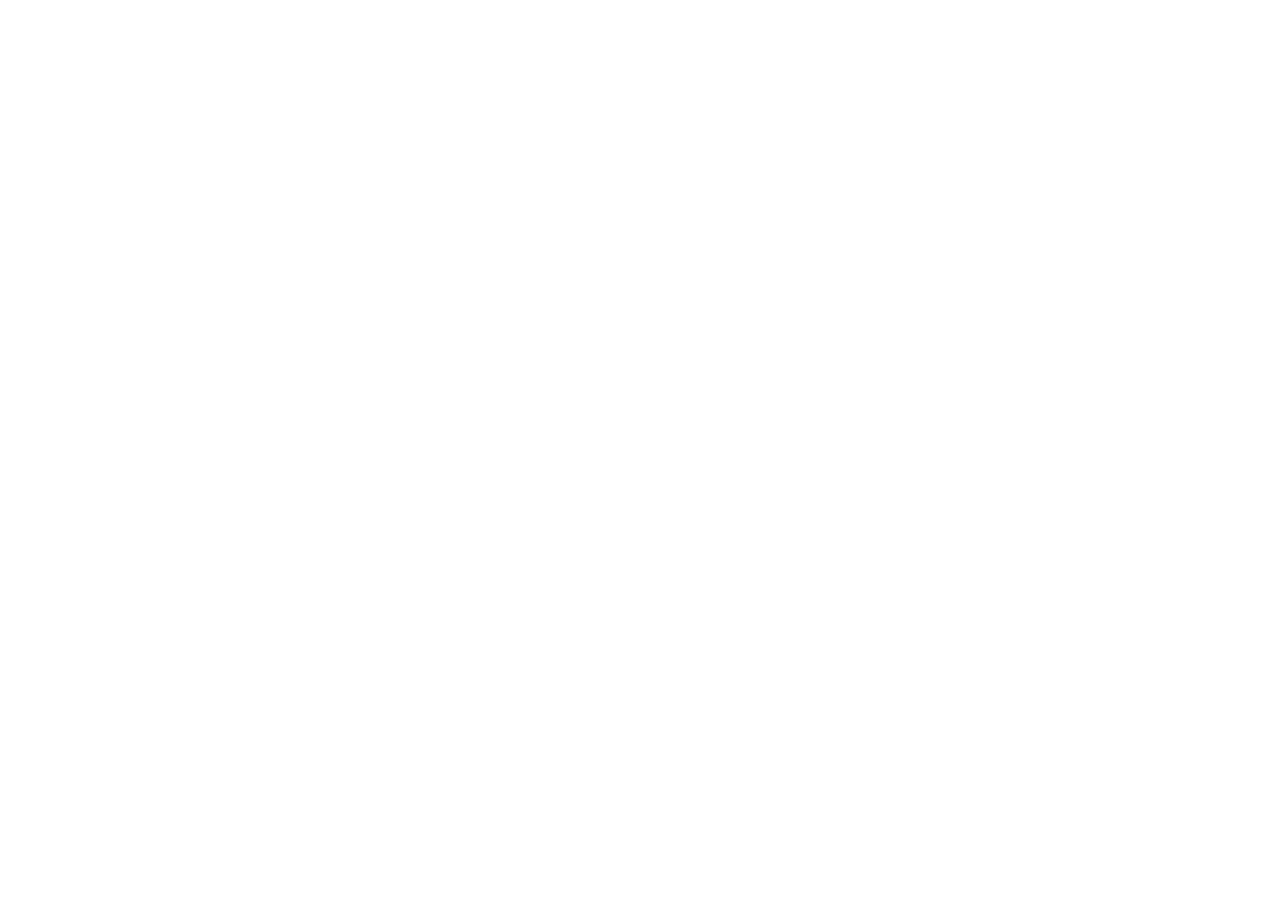
==== index.html @ f532dbd3 "Initial commit" ====
<!DOCTYPE html>
<html>
	<head>
		<meta charset="utf-8" />
		<meta name="viewport" content="width=device-width" />
		<title>MeenyLatex Demo</title>
		<script src="https://cdnjs.cloudflare.com/ajax/libs/custom-elements/1.1.1/custom-elements.min.js"></script>
		
		<script type="text/x-mathjax-config">
			MathJax.Hub.Config(
				{ tex2jax: {inlineMath: [['$','$'], ['\\(','\\)']]},
				processEscapes: true,
				TeX: { equationNumbers: {autoNumber: "AMS"}}
				}
	        );
		</script>
		
		<script src="https://cdnjs.cloudflare.com/ajax/libs/mathjax/2.7.4/MathJax.js?config=TeX-MML-AM_CHTML"></script>
		<script src="Main.js" charset="utf-8"></script>
		<style>
.code {font-family: "Courier New", Courier, monospace; background-color: #f5f5f5; font-weight: 300;}
.center {margin-left: auto; margin-right: auto;}
.indent {margin-left: 2em!important}
.italic {font-style: oblique!important}
.environment {margin-top: 1em; margin-bottom: 1em;}
.strong {font-weight: bold}
.subheading {margin-top: 0.75em; margin-bottom: 0.5em; font-weight: bold}
.verbatim {margin-top: 1em; margin-bottom: 1em; font-size: 10pt;}
td {padding-right: 10px;}

a.linkback:link { color: white;}
a.linkback:visited { color: white;}
a.hover:visited { color: red;}
a.hover:visited { color: blue;}
a:hover { color: red;}
a:active { color: blue;}

.errormessage {white-space: pre-wrap;}

.title { font-weight: bold; font-size: 1.7em; margin-bottom: 0px; padding-bottom: 0px;}
.smallskip {margin-top:0; margin-bottom: -12px;}

.item1 {margin-bottom: 6px;}

.verse { white-space: pre-line; margin-top:0}
.authorinfo { white-space: pre-line; margin-top:-8px}

.ListEnvironment { list-style-type: none; margin-left:8px; padding-left: 8px; margin-top: 0;margin-bottom:12px;}
.tocTitle { margin-bottom: 0; margin-top:12px; font-weight: bold;}
.sectionLevel1 {padding-left: 0; margin-left: 0; }
.sectionLevel2 {padding-left: 8px; margin-left: 8px; }
.sectionLevel3 {padding-left: 22px; margin-left: 22px; }

		</style>
	</head>

	<body>
		<div id="main"></div>


	

 	<script>

		var root = document.getElementById('main');
		var app = Elm.Main.init({node: root, flags:  { width:  1200, height: 900 }});
		
		var typesetTimeout = null
		var typesetQueue = []
		function enqueueTypeset(el) {
			console.log("enqueueTypeset: " + el)
			typesetQueue.push(el)
			clearTimeout(typesetTimeout)
			typesetTimeout = setTimeout(function () {
				var toTypeset = typesetQueue
				MathJax.Hub.Queue(["resetEquationNumbers", MathJax.InputJax.TeX]);
				MathJax.Hub.Queue(['Typeset', MathJax.Hub, typesetQueue], function (arg) {
					toTypeset.forEach(function (el) { el.style.opacity = 1 })
				})
				typesetQueue = []
			}, 1)
		}
		
		var updateQueue = []
		var updateTimeout = null
		function enqueueUpdate(el) {
			console.log("enqueueUpdate: " + el)
			updateQueue.push(el)
			clearTimeout(updateTimeout)
			updateTimeout = setTimeout(function () {
				MathJax.Hub.Queue(['Update', MathJax.Hub, updateQueue])
				updateQueue = []
			}, 0)
		}
		
		customElements.define('math-text', class extends HTMLElement {
		  constructor() {
			super()
			this._content = this.content
		  }
		  
			get content() {
				console.log("get content: " + this._content)
				return this._content
			}
		
			set content(value) {
				console.log("set content: " + value)
				if (this._content === value) return
				this._content = value
				var jaxScript = this.querySelector('script')
				if (!jaxScript) return
				jaxScript.textContent = this._content
				enqueueUpdate(this)
			}
		
			connectedCallback() {
				console.log("connectedCallback: " + this._content )
				this.textContent = this._content
				this._connected = true
				this.style.opacity = 1
				this.style.display = 'inline'
				enqueueTypeset(this)
			}
		})
	 </script>


	</body>
</html>
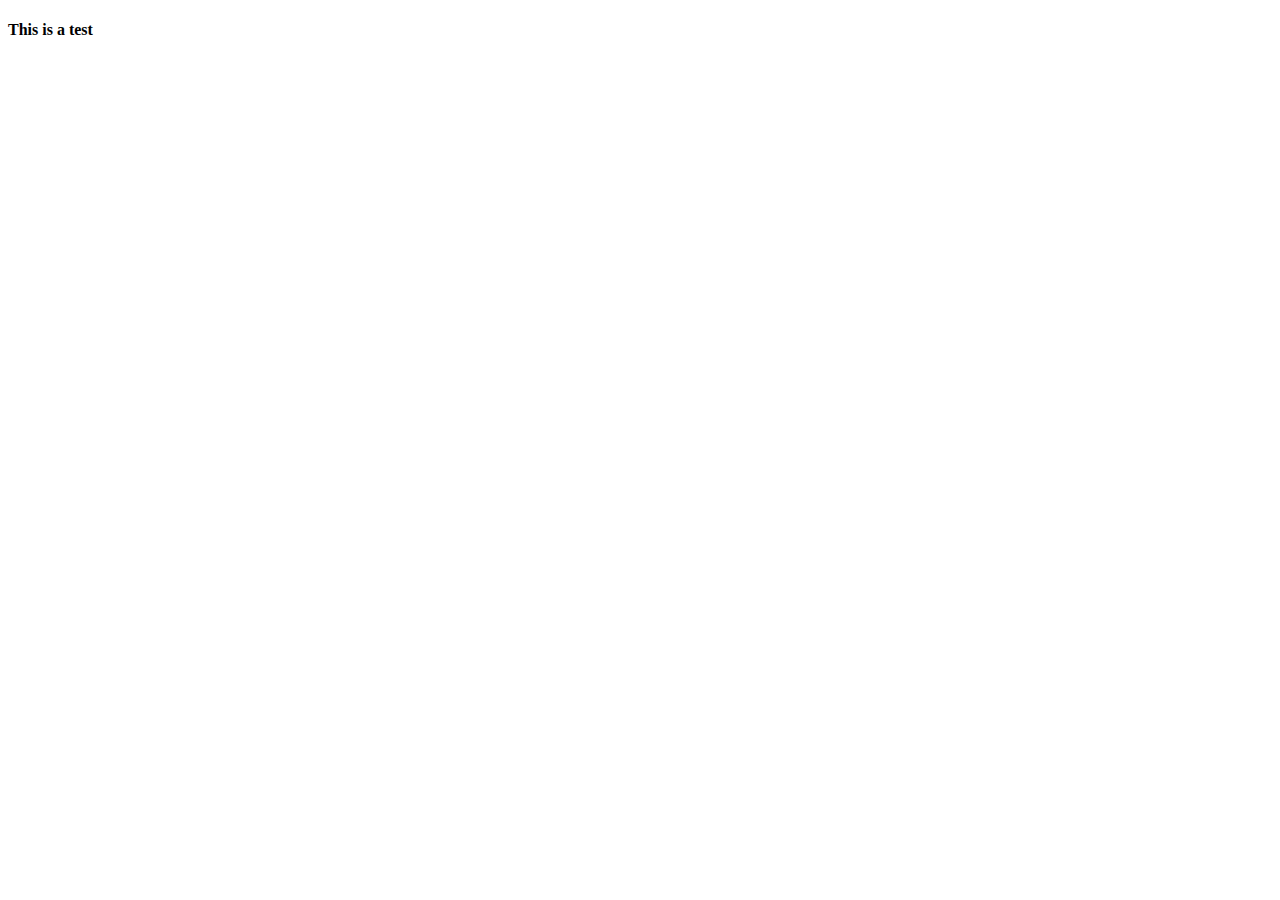
==== commit 8571330a: "Experimenting" ====
--- a/index.html
+++ b/index.html
@@ -3,7 +3,7 @@
 	<head>
 		<meta charset="utf-8" />
 		<meta name="viewport" content="width=device-width" />
-		<title>MeenyLatex Demo</title>
+		<title>MiniLatex Live</title>
 		<script src="https://cdnjs.cloudflare.com/ajax/libs/custom-elements/1.1.1/custom-elements.min.js"></script>
 		
 		<script type="text/x-mathjax-config">
@@ -56,7 +56,10 @@
 
 	<body>
 		<div id="main"></div>
+		<div id="testLive">
+			<h4>This is a test</h4>
 
+		</div>
 
 	
 
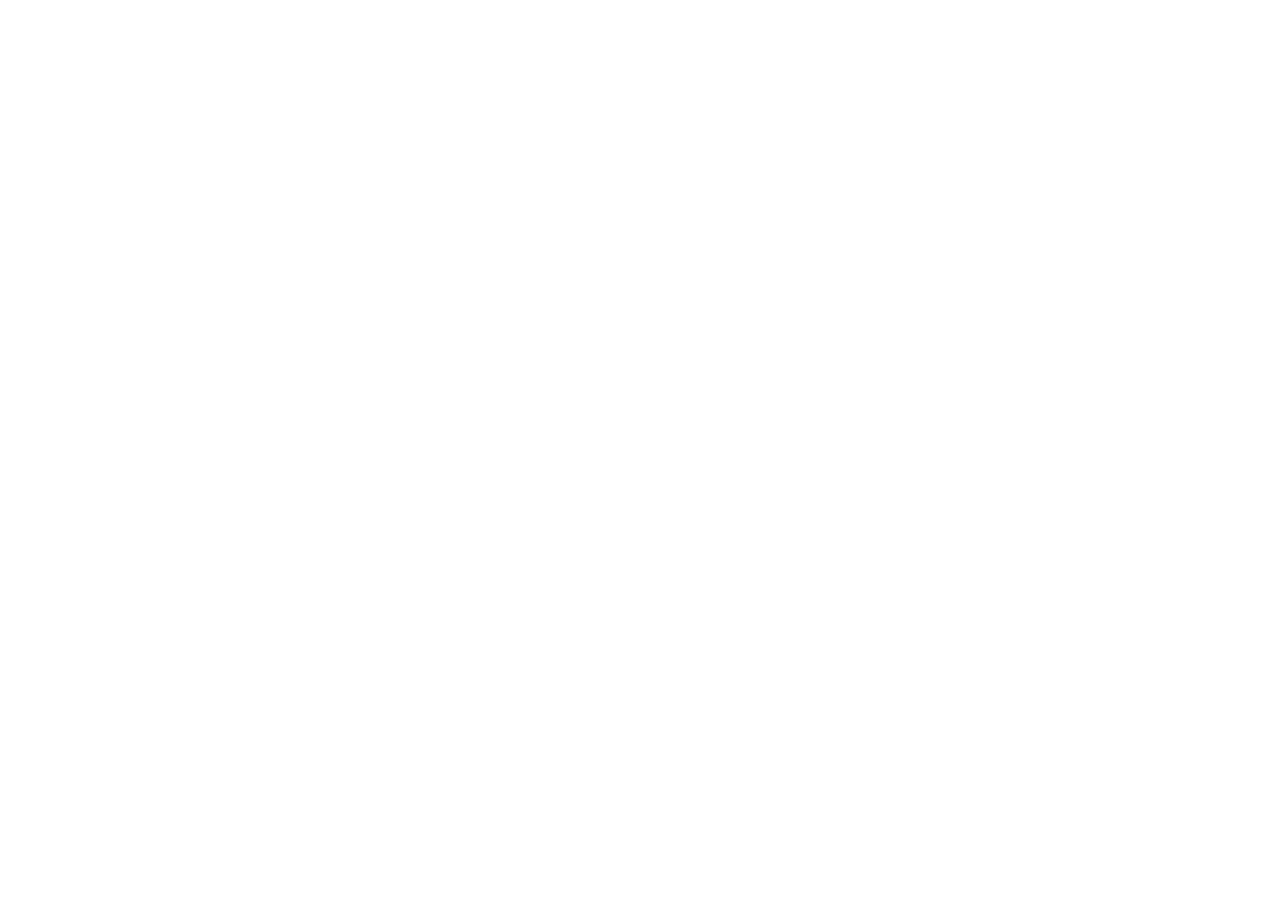
==== commit 245a61d9: "Use MeenyLatex 1.2.3 for better diffing and keying of nodes." ====
--- a/index.html
+++ b/index.html
@@ -55,13 +55,8 @@
 	</head>
 
 	<body>
+		
 		<div id="main"></div>
-		<div id="testLive">
-			<h4>This is a test</h4>
-
-		</div>
-
-	
 
  	<script>
 
@@ -71,7 +66,7 @@
 		var typesetTimeout = null
 		var typesetQueue = []
 		function enqueueTypeset(el) {
-			console.log("enqueueTypeset: " + el)
+			// console.log("enqueueTypeset: " + el)
 			typesetQueue.push(el)
 			clearTimeout(typesetTimeout)
 			typesetTimeout = setTimeout(function () {
@@ -87,7 +82,7 @@
 		var updateQueue = []
 		var updateTimeout = null
 		function enqueueUpdate(el) {
-			console.log("enqueueUpdate: " + el)
+			// console.log("enqueueUpdate: " + el)
 			updateQueue.push(el)
 			clearTimeout(updateTimeout)
 			updateTimeout = setTimeout(function () {
@@ -103,12 +98,12 @@
 		  }
 		  
 			get content() {
-				console.log("get content: " + this._content)
+				// console.log("get content: " + this._content)
 				return this._content
 			}
 		
 			set content(value) {
-				console.log("set content: " + value)
+				// console.log("set content: " + value)
 				if (this._content === value) return
 				this._content = value
 				var jaxScript = this.querySelector('script')
@@ -118,7 +113,7 @@
 			}
 		
 			connectedCallback() {
-				console.log("connectedCallback: " + this._content )
+				// console.log("connectedCallback: " + this._content )
 				this.textContent = this._content
 				this._connected = true
 				this.style.opacity = 1
